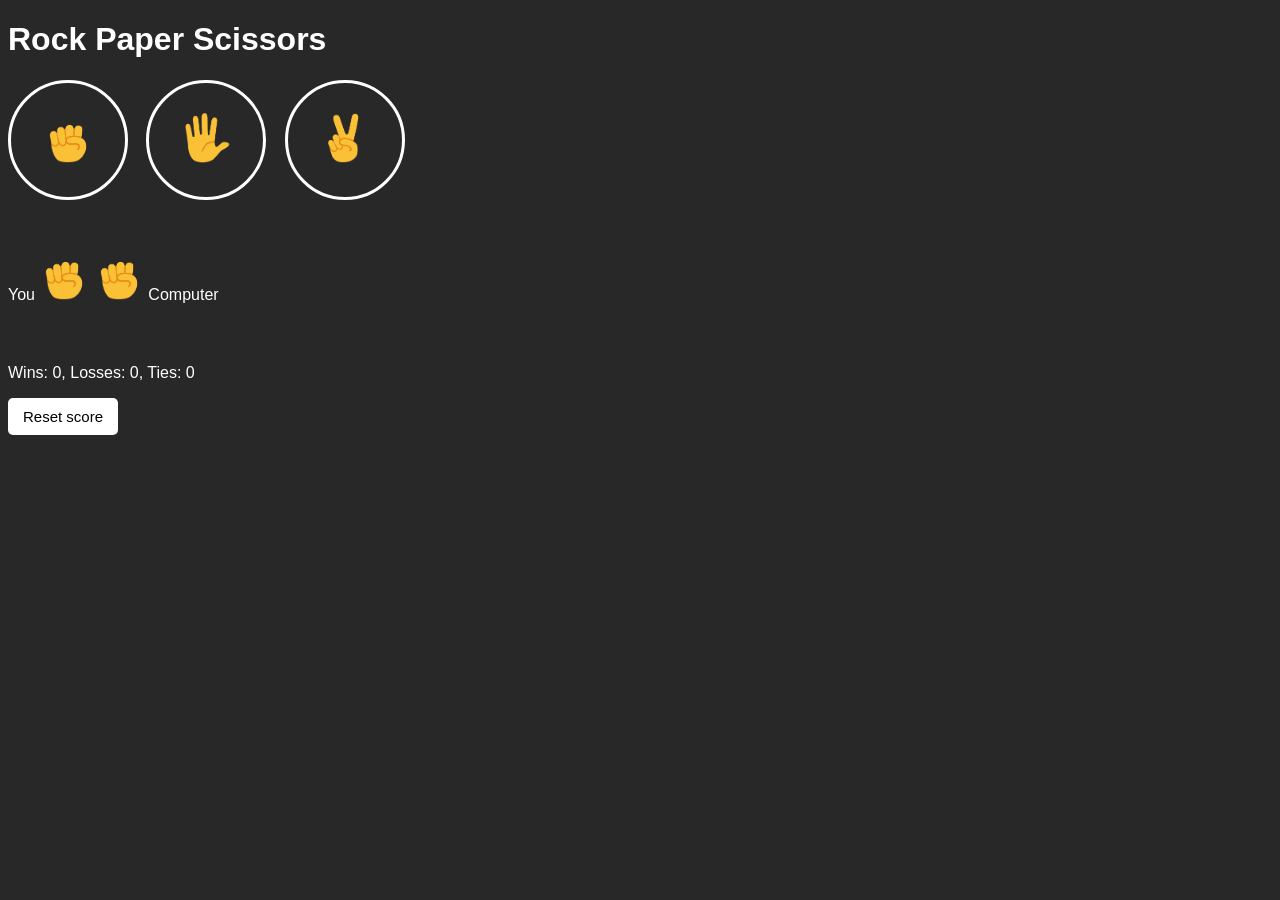
==== index.html @ 99bf83ce "Update and rename rock-paper-scissor.html to index.html" ====
<!DOCTYPE html>
<html>

<head>
  <meta charset="UTF-8">
  <meta name="viewport" content="width=device-width, initial-scale=1.0">

  <title>
    Game of Rock-Paper-Scissors
  </title>
  <style>
    body {
      background-color: rgb(40, 40, 40);
      font-family: Arial;
    }

    h1 {
      color: white;
    }

    p {
      color: white;
    }

    .move-icon {
      height: 50px;

    }

    .emoji {
      background-color: transparent;
      border: 3px solid white;
      width: 120px;
      height: 120px;
      padding: 17px;
      border-radius: 50%;
      margin-right: 14px;
      cursor: pointer;
    }

    .result {
      font-size: 25px;
      font-weight: bold;
      margin-top: 50px;
    }

    .score {
      margin-top: 60px;
    }

    .reset-score-button {
      background-color: white;
      border: none;
      font-size: 15px;
      padding: 10px 15px;
      border-radius: 5px;
    }
  </style>
</head>

<body>
  <h1>Rock Paper Scissors</h1>

  <button onclick="
      playgame('rock');
      " class="emoji"><img src="images/rock-emoji.png" class="move-icon"></button>
  <button onclick="
      playgame('paper');
      " class="emoji"><img src="images/paper-emoji.png" class="move-icon"></button>
  <button onclick="
     playgame('scissors');
          " class="emoji"><img src="images/scissors-emoji.png" class="move-icon">
  </button>
  <p class="js-result result">

  </p>
  <p class="js-moves">
    You <img src="images/rock-emoji.png" class="move-icon">
    <img src="images/rock-emoji.png" class="move-icon"> Computer
  </p>
  <p class="js-score score">
    Wins: 0, Losses: 0, Ties: 0
  </p>
  <button onclick="
    score.loses=0;
    score.wins=0;
    score.ties=0;
    localStorage.removeItem('score');
    updateScoreElement();
     " class="reset-score-button">Reset score
  </button>

  <script>
    let score =
      JSON.parse(localStorage.getItem('score')) || {
        wins: 0,
        loses: 0,
        ties: 0
      };
    updateScoreElement();
    function playgame(playerMove) {
      const computermove = pickComputerMove();
      let result = '';
      if (playerMove === 'rock') {
        if (computermove === 'rock') {
          result = 'Tie.';
        }
        else if (computermove === 'paper') {
          result = 'You Lost.';
        }
        else if (computermove === 'scissors') {
          result = 'You Won.';
        }
      }
      else if (playerMove === 'scissors') {
        if (computermove === 'rock') {
          result = 'You Lost.';
        }
        else if (computermove == 'paper') {
          result = 'You Won.';
        }
        else if (computermove == 'scissors') {
          result = 'Tie.';
        }
      }
      else if (playerMove === 'paper') {
        if (computermove === 'rock') {
          result = 'You Won.';
        }
        else if (computermove == 'paper') {
          result = 'Tie.';
        }
        else if (computermove == 'scissors') {
          result = 'You Lost.';
        }
      }


      if (result === 'You Won.') {
        score.wins += 1;
      }
      else if (result === 'You Lost.') {
        score.loses += 1;
      }
      else if (result === 'Tie.') {
        score.ties += 1;
      }
      localStorage.setItem('score', JSON.stringify(score));
      updateScoreElement();
      document.querySelector('.js-result').innerHTML = result;
      document.querySelector('.js-moves').innerHTML = `You <img src="images/${playerMove}-emoji.png" class="move-icon">
    <img src="images/${computermove}-emoji.png" class="move-icon"> Computer`;

    }
    function updateScoreElement() {
      document.querySelector('.js-score').innerHTML = `Wins: ${score.wins}, Losses: ${score.loses}, Ties: ${score.ties}`;
    }

    function pickComputerMove() {
      const randomNumber = Math.random();
      let computermove = '';
      if (randomNumber >= 0 && randomNumber < 1 / 3) {
        computermove = 'rock';
      }
      else if (randomNumber >= 1 / 3 && randomNumber < 2 / 3) {
        computermove = 'paper';
      }
      else if (randomNumber >= 2 / 3 && randomNumber < 1) {
        computermove = 'scissors';
      }
      return computermove;
    }
  </script>
</body>

</html>
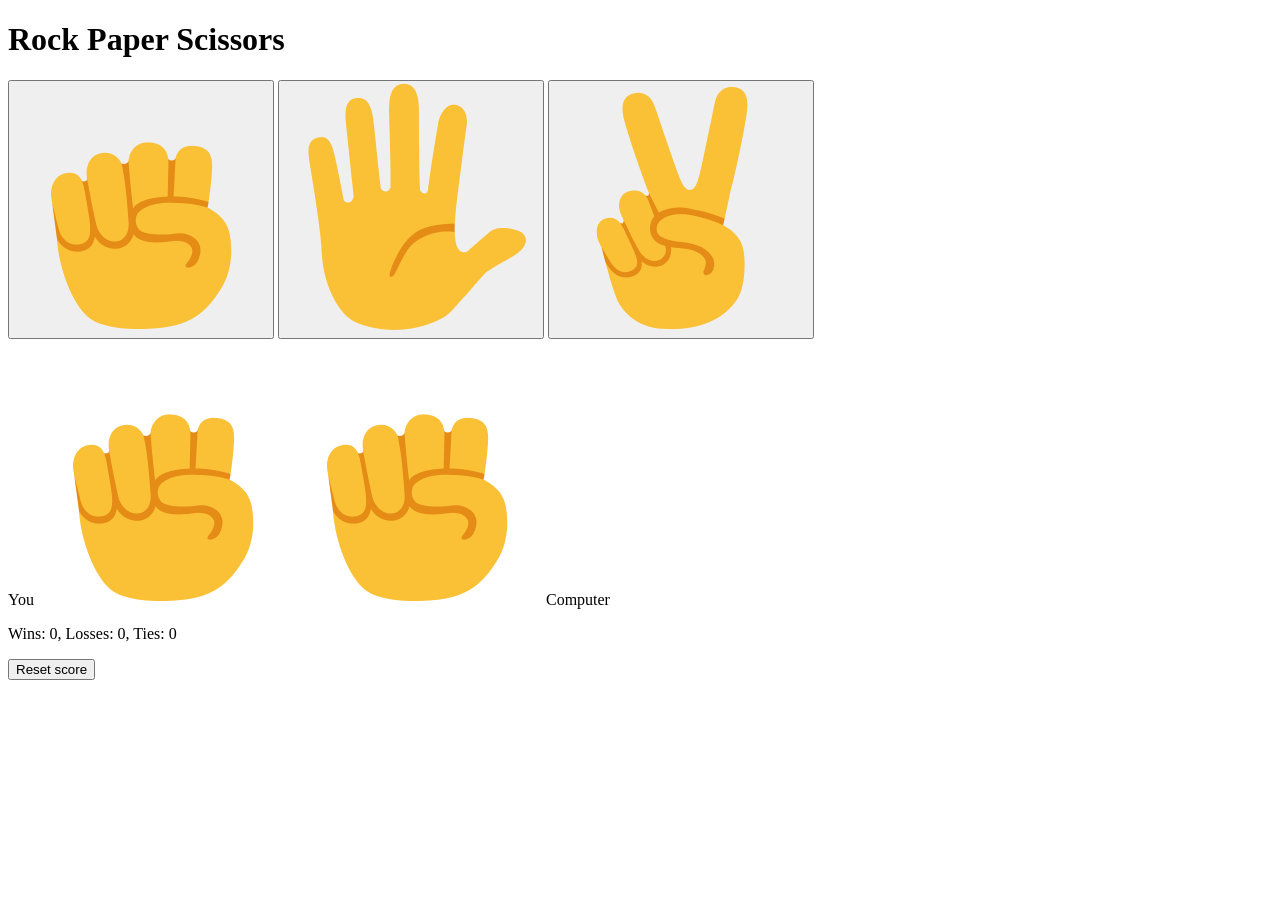
==== commit 2f07a3fb: "Update index.html" ====
--- a/index.html
+++ b/index.html
@@ -8,54 +8,8 @@
   <title>
     Game of Rock-Paper-Scissors
   </title>
-  <style>
-    body {
-      background-color: rgb(40, 40, 40);
-      font-family: Arial;
-    }
-
-    h1 {
-      color: white;
-    }
-
-    p {
-      color: white;
-    }
-
-    .move-icon {
-      height: 50px;
-
-    }
-
-    .emoji {
-      background-color: transparent;
-      border: 3px solid white;
-      width: 120px;
-      height: 120px;
-      padding: 17px;
-      border-radius: 50%;
-      margin-right: 14px;
-      cursor: pointer;
-    }
-
-    .result {
-      font-size: 25px;
-      font-weight: bold;
-      margin-top: 50px;
-    }
-
-    .score {
-      margin-top: 60px;
-    }
-
-    .reset-score-button {
-      background-color: white;
-      border: none;
-      font-size: 15px;
-      padding: 10px 15px;
-      border-radius: 5px;
-    }
-  </style>
+  <link rel="stylesheet" href="style.css">
+  
 </head>
 
 <body>
@@ -90,86 +44,8 @@
      " class="reset-score-button">Reset score
   </button>
 
-  <script>
-    let score =
-      JSON.parse(localStorage.getItem('score')) || {
-        wins: 0,
-        loses: 0,
-        ties: 0
-      };
-    updateScoreElement();
-    function playgame(playerMove) {
-      const computermove = pickComputerMove();
-      let result = '';
-      if (playerMove === 'rock') {
-        if (computermove === 'rock') {
-          result = 'Tie.';
-        }
-        else if (computermove === 'paper') {
-          result = 'You Lost.';
-        }
-        else if (computermove === 'scissors') {
-          result = 'You Won.';
-        }
-      }
-      else if (playerMove === 'scissors') {
-        if (computermove === 'rock') {
-          result = 'You Lost.';
-        }
-        else if (computermove == 'paper') {
-          result = 'You Won.';
-        }
-        else if (computermove == 'scissors') {
-          result = 'Tie.';
-        }
-      }
-      else if (playerMove === 'paper') {
-        if (computermove === 'rock') {
-          result = 'You Won.';
-        }
-        else if (computermove == 'paper') {
-          result = 'Tie.';
-        }
-        else if (computermove == 'scissors') {
-          result = 'You Lost.';
-        }
-      }
+  <script src="rps.js">
 
-
-      if (result === 'You Won.') {
-        score.wins += 1;
-      }
-      else if (result === 'You Lost.') {
-        score.loses += 1;
-      }
-      else if (result === 'Tie.') {
-        score.ties += 1;
-      }
-      localStorage.setItem('score', JSON.stringify(score));
-      updateScoreElement();
-      document.querySelector('.js-result').innerHTML = result;
-      document.querySelector('.js-moves').innerHTML = `You <img src="images/${playerMove}-emoji.png" class="move-icon">
-    <img src="images/${computermove}-emoji.png" class="move-icon"> Computer`;
-
-    }
-    function updateScoreElement() {
-      document.querySelector('.js-score').innerHTML = `Wins: ${score.wins}, Losses: ${score.loses}, Ties: ${score.ties}`;
-    }
-
-    function pickComputerMove() {
-      const randomNumber = Math.random();
-      let computermove = '';
-      if (randomNumber >= 0 && randomNumber < 1 / 3) {
-        computermove = 'rock';
-      }
-      else if (randomNumber >= 1 / 3 && randomNumber < 2 / 3) {
-        computermove = 'paper';
-      }
-      else if (randomNumber >= 2 / 3 && randomNumber < 1) {
-        computermove = 'scissors';
-      }
-      return computermove;
-    }
   </script>
 </body>
 
